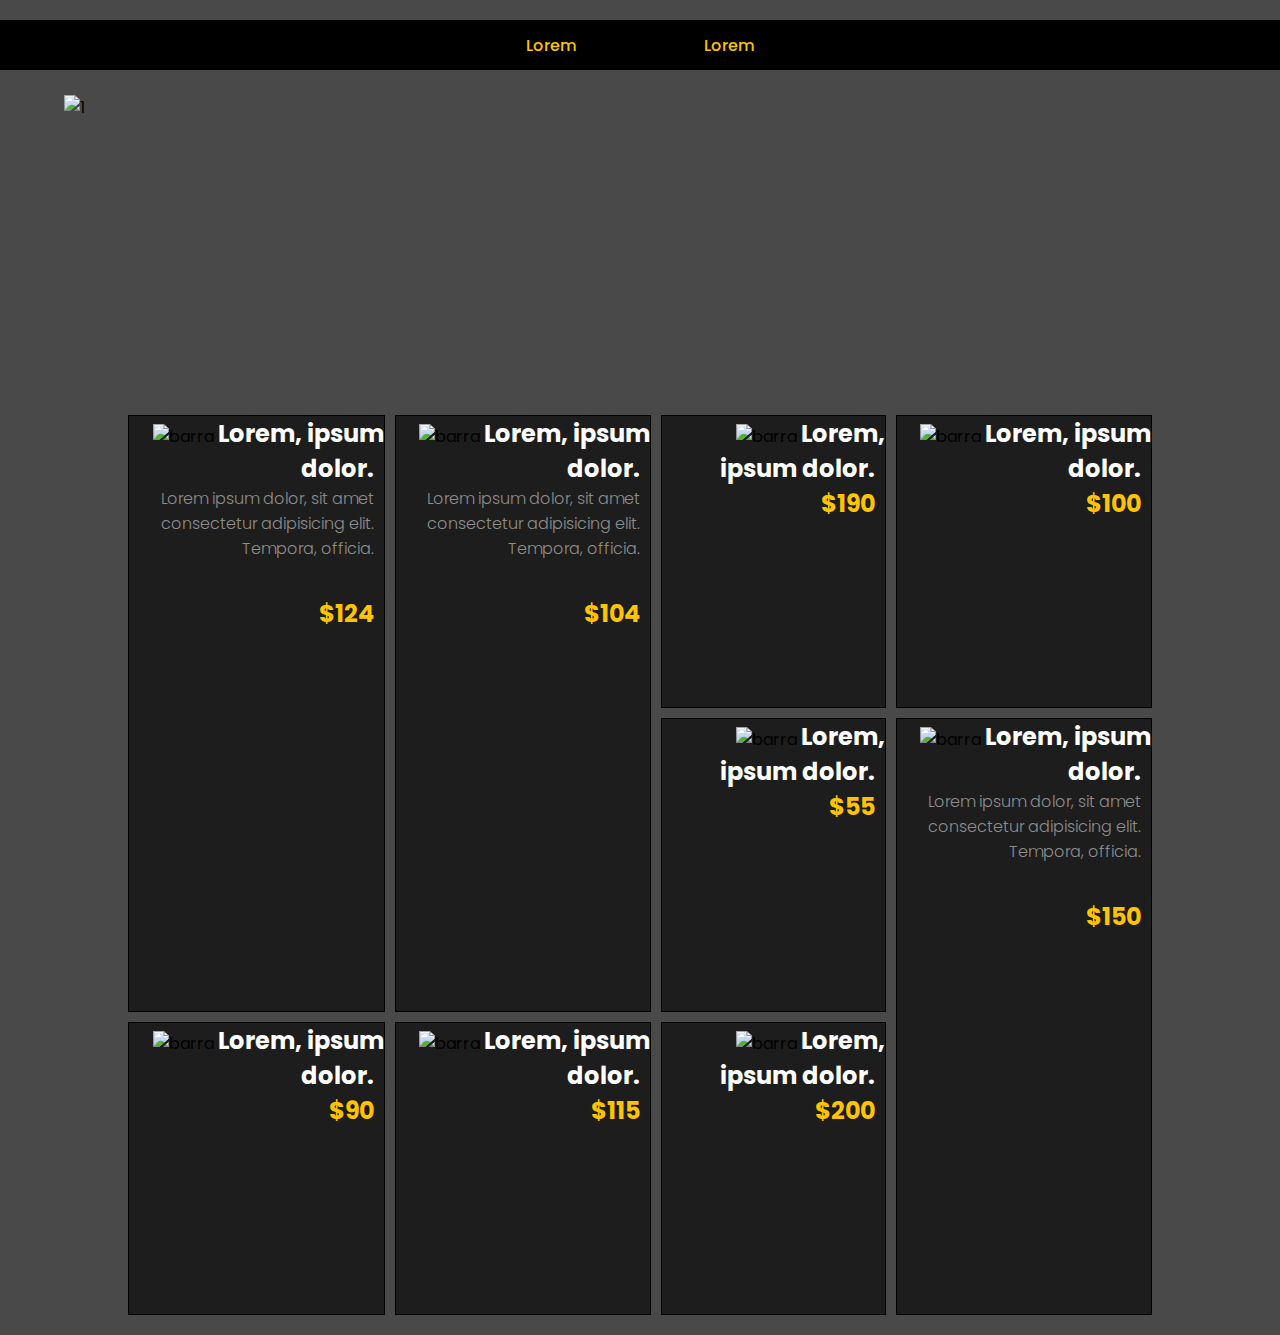
==== index.html @ 547c599e "primer commit de TORO" ====
<!DOCTYPE html>
<html lang="en">
<head>
    <meta charset="UTF-8">
    <meta http-equiv="X-UA-Compatible" content="IE=edge">
    <meta name="viewport" content="width=device-width, initial-scale=1.0">
    <link rel="stylesheet" href="style.css"> 
    <link rel="preconnect" href="https://fonts.gstatic.com">
<link href="https://fonts.googleapis.com/css2?family=Poppins:wght@100;200;300;400;500;600;700;900&display=swap" rel="stylesheet">    
    <title>TORO</title>
</head>
<body>
    <div class="container">

        <nav class="nav">
            <ul>
                <li><a href="#">lorem</a></li>
                <li><img src="https://marketing.dcassetcdn.com/blog/2019/02/42-bull-logos/Black.jpg" alt=""></li>
                <li><a href="#">lorem</a></li>
            </ul>
        </nav>

        <div class="banner">
            <ul>
                <li><img src="https://images.unsplash.com/photo-1574680096145-d05b474e2155?ixid=MXwxMjA3fDB8MHxwaG90by1wYWdlfHx8fGVufDB8fHw%3D&ixlib=rb-1.2.1&auto=format&fit=crop&w=1050&q=80" alt="1"></li>
                <li><img src="https://images.unsplash.com/photo-1517836357463-d25dfeac3438?ixlib=rb-1.2.1&ixid=MXwxMjA3fDB8MHxwaG90by1wYWdlfHx8fGVufDB8fHw%3D&auto=format&fit=crop&w=1050&q=80" alt="2"></li>
                <li><img src="https://images.unsplash.com/photo-1521804630986-6e83bf04d897?ixlib=rb-1.2.1&ixid=MXwxMjA3fDB8MHxwaG90by1wYWdlfHx8fGVufDB8fHw%3D&auto=format&fit=crop&w=1050&q=80" alt="3"></li>
                <li><img src="https://images.unsplash.com/photo-1520787315319-093ba0cb4631?ixlib=rb-1.2.1&ixid=MXwxMjA3fDB8MHxwaG90by1wYWdlfHx8fGVufDB8fHw%3D&auto=format&fit=crop&w=1050&q=80" alt="4"></li>
            </ul>
        </div>

        <main class="main">
            <div class="p1">
                <div class="wrap">
                <img src="https://images.unsplash.com/photo-1591940666372-b6b8b08d1a99?ixlib=rb-1.2.1&ixid=MXwxMjA3fDB8MHxwaG90by1yZWxhdGVkfDE0fHx8ZW58MHx8fA%3D%3D&auto=format&fit=crop&w=500&q=60" alt="barra">
                <a href="p1.html">Lorem, ipsum dolor. <br></a>
                <a href="p1.html"><p>Lorem ipsum dolor, sit amet consectetur adipisicing elit. Tempora, officia.</p></a>
                <h3>$124</h3>
                </div>
            </div>
            <div class="p2">
                <div class="wrap">
                <img src="https://images.unsplash.com/photo-1591940666372-b6b8b08d1a99?ixlib=rb-1.2.1&ixid=MXwxMjA3fDB8MHxwaG90by1yZWxhdGVkfDE0fHx8ZW58MHx8fA%3D%3D&auto=format&fit=crop&w=500&q=60" alt="barra">
                <a href="p1.html">Lorem, ipsum dolor. <br></a>
                <a href="p1.html"><p>Lorem ipsum dolor, sit amet consectetur adipisicing elit. Tempora, officia.</p></a>
                <h3>$104</h3>
                </div>
            </div>
            <div class="p3">
                <div class="wrap">
                <img src="https://images.unsplash.com/photo-1591940666372-b6b8b08d1a99?ixlib=rb-1.2.1&ixid=MXwxMjA3fDB8MHxwaG90by1yZWxhdGVkfDE0fHx8ZW58MHx8fA%3D%3D&auto=format&fit=crop&w=500&q=60" alt="barra">
                <a href="">Lorem, ipsum dolor.</a>
                <h3>$190</h3>
                </div>
            </div>
            <div class="p4">
                <div class="wrap">
                <img src="https://images.unsplash.com/photo-1591940666372-b6b8b08d1a99?ixlib=rb-1.2.1&ixid=MXwxMjA3fDB8MHxwaG90by1yZWxhdGVkfDE0fHx8ZW58MHx8fA%3D%3D&auto=format&fit=crop&w=500&q=60" alt="barra">
                <a href="">Lorem, ipsum dolor.</a>
                <h3>$100</h3>
                </div>
            </div>
            <div class="p5">
                <div class="wrap">
                <img src="https://images.unsplash.com/photo-1591940666372-b6b8b08d1a99?ixlib=rb-1.2.1&ixid=MXwxMjA3fDB8MHxwaG90by1yZWxhdGVkfDE0fHx8ZW58MHx8fA%3D%3D&auto=format&fit=crop&w=500&q=60" alt="barra">
                <a href="">Lorem, ipsum dolor.</a>
                <h3>$55</h3>
                </div>
            </div>
            <div class="p6">
                <div class="wrap">
                <img src="https://images.unsplash.com/photo-1591940666372-b6b8b08d1a99?ixlib=rb-1.2.1&ixid=MXwxMjA3fDB8MHxwaG90by1yZWxhdGVkfDE0fHx8ZW58MHx8fA%3D%3D&auto=format&fit=crop&w=500&q=60" alt="barra">
                <a href="p1">Lorem, ipsum dolor. <br></a>
                <a href="p1"><p>Lorem ipsum dolor, sit amet consectetur adipisicing elit. Tempora, officia.</p></a>
                <h3>$150</h3>
                </div>
            </div>
            <div class="p7">
                <div class="wrap">
                <img src="https://images.unsplash.com/photo-1591940666372-b6b8b08d1a99?ixlib=rb-1.2.1&ixid=MXwxMjA3fDB8MHxwaG90by1yZWxhdGVkfDE0fHx8ZW58MHx8fA%3D%3D&auto=format&fit=crop&w=500&q=60" alt="barra">
                <a href="">Lorem, ipsum dolor.</a>
                <h3>$90</h3>
                </div>
            </div>
            <div class="p8">
                <div class="wrap">
                <img src="https://images.unsplash.com/photo-1591940666372-b6b8b08d1a99?ixlib=rb-1.2.1&ixid=MXwxMjA3fDB8MHxwaG90by1yZWxhdGVkfDE0fHx8ZW58MHx8fA%3D%3D&auto=format&fit=crop&w=500&q=60" alt="barra">
                <a href="">Lorem, ipsum dolor.</a>
                <h3>$115</h3>
                </div>
            </div>
            <div class="p9">
                <div class="wrap">
                <img src="https://images.unsplash.com/photo-1591940666372-b6b8b08d1a99?ixlib=rb-1.2.1&ixid=MXwxMjA3fDB8MHxwaG90by1yZWxhdGVkfDE0fHx8ZW58MHx8fA%3D%3D&auto=format&fit=crop&w=500&q=60" alt="barra">
                <a href="">Lorem, ipsum dolor.</a>
                <h3>$200</h3>
                </div>
            </div>
            
        </main>
        
    </div>
</body>
</html>
---- style.css ----
*{
    margin: 0;
    padding: 0;
    box-sizing: border-box;
    list-style: none;
    font-family: 'Poppins', sans-serif;
}

body{
    background-color:   rgb(73, 73, 73);
}

.nav{
    margin-top: 20px;
    padding-bottom: 25px;
}

.nav ul{
    display: flex;
    justify-content: center;
    align-items: center;
    background-color: black;
    height: 50px;
    text-align: center;
}

.nav img{
    padding-left: 5vw;
    padding-right: 5vw;
    height: 10vh;
    border-radius: 50%;
    margin-top: 10px;
}

.nav a{
    text-decoration: none;
    color: rgb(255, 196, 0);
    text-transform: capitalize;
    font-weight: 500;
    font-size: medium;
}

/* BANNER */

.banner{
    width: 90vw;
    margin: 0 auto;
    margin-bottom: 20px;
    overflow: hidden;
    height: 300px;
}

.banner ul{
    padding: 0;
    display: flex;
    width: 400%;

    animation: cambio 20s infinite alternate;
}

.banner li{
    width: 100%;
}

.banner img{
    width:100%;
    max-height:100%;
    object-fit: contain;
}

@keyframes cambio{
    0% { margin-left: 0;}
    20% { margin-left: 0;}

    25% { margin-left: -100%;}
    45% { margin-left: -100%;}

    50% { margin-left: -200%;}
    70% { margin-left: -200%;}

    75% { margin-left: -300%;}
    100% { margin-left: -300%;}
}

/* MAIN */

.main{
    
    width: 80vw;
    height: 100vh;
    margin: 0 auto;   
    display: grid;
    grid-template-columns: repeat(auto-fit, 1fr);
    grid-template-areas: 
    "p1 p2 p3 p4"
    "p1 p2 p5 p6"
    "p7 p8 p9 p6"
    ;
    gap: 10px;
    margin-bottom: 20px;
}

/* Producto */
.p1{
    border: 1px solid black;
    background-color: rgb(29, 29, 29) ;
    grid-area: p1;
}

.p1 img{
    height: 40vh;
    width: 100%;
}

/* ------------------------------------------ */

.p2{
    grid-area: p2;
    background-color: rgb(29, 29, 29) ;
    border: 1px solid black;
}
.p2 img{
    height: 40vh;
    width: 100%;
}

/* ------------------------------------------ */
.p3{
    grid-area: p3;
    background-color: rgb(29, 29, 29) ;
    border: 1px solid black;
}
.p3 img{
    height: 20vh;
    width: 100%;
}

/* ------------------------------------------ */
.p4{
    grid-area: p4;
    background-color: rgb(29, 29, 29) ;
    border: 1px solid black;
}
.p4 img{
    height: 20vh;
    width: 100%;
}
/* ------------------------------------------ */
.p5{
    grid-area: p5;
    background-color: rgb(29, 29, 29) ;
    border: 1px solid black;
}
.p5 img{
    height: 20vh;
    width: 100%;
}
/* ------------------------------------------ */
.p6{
    grid-area: p6;
    background-color: rgb(29, 29, 29) ;
    border: 1px solid black;
}
.p6 img{
    height: 40vh;
    width: 100%;
}
/* ------------------------------------------ */
.p7{
    grid-area: p7;
    background-color: rgb(29, 29, 29) ;
    border: 1px solid black;
}
.p7 img{
    height: 20vh;
    width: 100%;
}
/* ------------------------------------------ */
.p8{
    grid-area: p8;
    background-color: rgb(29, 29, 29) ;
    border: 1px solid black;
}
.p8 img{
    height: 20vh;
    width: 100%;
}
/* ------------------------------------------ */
.p9{
    grid-area: p9;
    background-color: rgb(29, 29, 29) ;
    border: 1px solid black;
}
.p9 img{
    height: 20vh;
    width: 100%;
}


.wrap{
    text-align: right;
    
}

.wrap  a:hover{
    color: rgb(255, 196, 0);
}

.wrap a{
    text-decoration: none;
    color: rgb(255, 255, 255);
    font-size: large;
    padding-right: 10px;
    font-size: x-large;
    font-weight: 700;
}

.wrap p{
    text-align: right;
    padding-right: 10px;
    color: rgb(141, 141, 141);
    font-size: medium;
    padding-left: 20px;
    font-weight: 300;
}

.wrap h3{
    color: rgb(255, 196, 0);
    font-size: x-large;
    padding-right: 10px;  
    
}
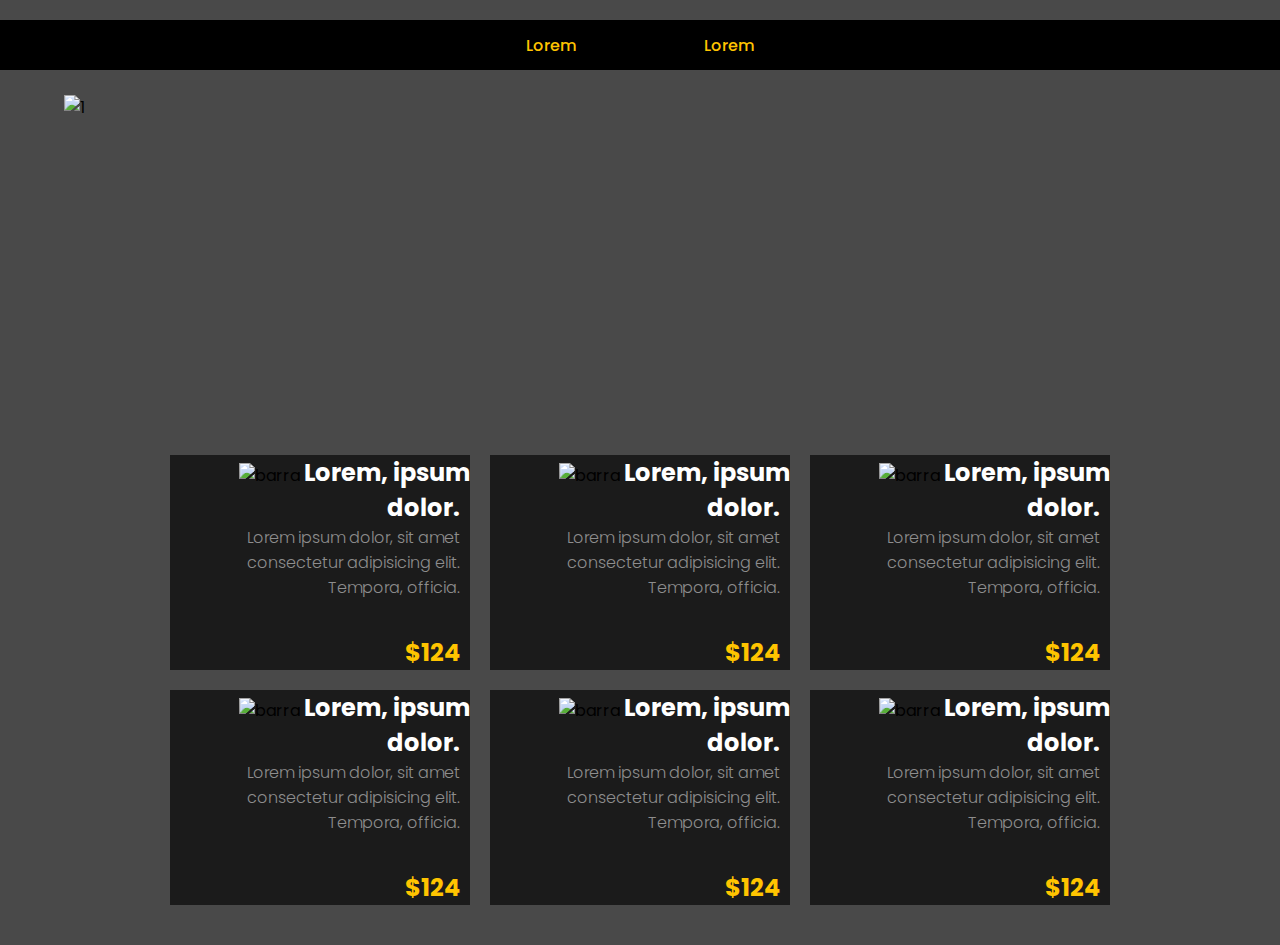
==== commit 9093aa94: "nuevo displayt" ====
--- a/index.html
+++ b/index.html
@@ -32,22 +32,59 @@
         <main class="main">
             <div class="p1">
                 <div class="wrap">
-                <img src="https://images.unsplash.com/photo-1591940666372-b6b8b08d1a99?ixlib=rb-1.2.1&ixid=MXwxMjA3fDB8MHxwaG90by1yZWxhdGVkfDE0fHx8ZW58MHx8fA%3D%3D&auto=format&fit=crop&w=500&q=60" alt="barra">
+                <img src="https://images.unsplash.com/photo-1586205208101-b9da5ef6120d?ixid=MnwxMjA3fDB8MHxwaG90by1wYWdlfHx8fGVufDB8fHx8&ixlib=rb-1.2.1&auto=format&fit=crop&w=750&q=80" alt="barra">
                 <a href="p1.html">Lorem, ipsum dolor. <br></a>
                 <a href="p1.html"><p>Lorem ipsum dolor, sit amet consectetur adipisicing elit. Tempora, officia.</p></a>
                 <h3>$124</h3>
-                </div>
-            </div>
+            </div></div>
+            <div class="p1">
+                <div class="wrap">
+                <img src="https://images.unsplash.com/photo-1586205208101-b9da5ef6120d?ixid=MnwxMjA3fDB8MHxwaG90by1wYWdlfHx8fGVufDB8fHx8&ixlib=rb-1.2.1&auto=format&fit=crop&w=750&q=80" alt="barra">
+                <a href="p1.html">Lorem, ipsum dolor. <br></a>
+                <a href="p1.html"><p>Lorem ipsum dolor, sit amet consectetur adipisicing elit. Tempora, officia.</p></a>
+                <h3>$124</h3>
+            </div></div>
+            <div class="p1">
+                <div class="wrap">
+                <img src="https://images.unsplash.com/photo-1586205208101-b9da5ef6120d?ixid=MnwxMjA3fDB8MHxwaG90by1wYWdlfHx8fGVufDB8fHx8&ixlib=rb-1.2.1&auto=format&fit=crop&w=750&q=80" alt="barra">
+                <a href="p1.html">Lorem, ipsum dolor. <br></a>
+                <a href="p1.html"><p>Lorem ipsum dolor, sit amet consectetur adipisicing elit. Tempora, officia.</p></a>
+                <h3>$124</h3>
+            </div></div>
+            <div class="p1">
+                <div class="wrap">
+                <img src="https://images.unsplash.com/photo-1586205208101-b9da5ef6120d?ixid=MnwxMjA3fDB8MHxwaG90by1wYWdlfHx8fGVufDB8fHx8&ixlib=rb-1.2.1&auto=format&fit=crop&w=750&q=80" alt="barra">
+                <a href="p1.html">Lorem, ipsum dolor. <br></a>
+                <a href="p1.html"><p>Lorem ipsum dolor, sit amet consectetur adipisicing elit. Tempora, officia.</p></a>
+                <h3>$124</h3>
+            </div></div>
+            <div class="p1">
+                <div class="wrap">
+                <img src="https://images.unsplash.com/photo-1586205208101-b9da5ef6120d?ixid=MnwxMjA3fDB8MHxwaG90by1wYWdlfHx8fGVufDB8fHx8&ixlib=rb-1.2.1&auto=format&fit=crop&w=750&q=80" alt="barra">
+                <a href="p1.html">Lorem, ipsum dolor. <br></a>
+                <a href="p1.html"><p>Lorem ipsum dolor, sit amet consectetur adipisicing elit. Tempora, officia.</p></a>
+                <h3>$124</h3>
+            </div></div>
+            <div class="p1">
+                <div class="wrap">
+                <img src="https://images.unsplash.com/photo-1586205208101-b9da5ef6120d?ixid=MnwxMjA3fDB8MHxwaG90by1wYWdlfHx8fGVufDB8fHx8&ixlib=rb-1.2.1&auto=format&fit=crop&w=750&q=80" alt="barra">
+                <a href="p1.html">Lorem, ipsum dolor. <br></a>
+                <a href="p1.html"><p>Lorem ipsum dolor, sit amet consectetur adipisicing elit. Tempora, officia.</p></a>
+                <h3>$124</h3>
+            </div></div>
+            
+            <!--
             <div class="p2">
                 <div class="wrap">
-                <img src="https://images.unsplash.com/photo-1591940666372-b6b8b08d1a99?ixlib=rb-1.2.1&ixid=MXwxMjA3fDB8MHxwaG90by1yZWxhdGVkfDE0fHx8ZW58MHx8fA%3D%3D&auto=format&fit=crop&w=500&q=60" alt="barra">
+                <img src="https://images.unsplash.com/photo-1586205208101-b9da5ef6120d?ixid=MnwxMjA3fDB8MHxwaG90by1wYWdlfHx8fGVufDB8fHx8&ixlib=rb-1.2.1&auto=format&fit=crop&w=750&q=80" alt="barra">
                 <a href="p1.html">Lorem, ipsum dolor. <br></a>
                 <a href="p1.html"><p>Lorem ipsum dolor, sit amet consectetur adipisicing elit. Tempora, officia.</p></a>
                 <h3>$104</h3>
                 </div>
             </div>
-            <div class="p3">
-                <div class="wrap">
+        </div>
+        <div class="p3">
+            <div class="wrap">
                 <img src="https://images.unsplash.com/photo-1591940666372-b6b8b08d1a99?ixlib=rb-1.2.1&ixid=MXwxMjA3fDB8MHxwaG90by1yZWxhdGVkfDE0fHx8ZW58MHx8fA%3D%3D&auto=format&fit=crop&w=500&q=60" alt="barra">
                 <a href="">Lorem, ipsum dolor.</a>
                 <h3>$190</h3>
@@ -96,7 +133,7 @@
                 <h3>$200</h3>
                 </div>
             </div>
-            
+            -->
         </main>
         
     </div>
--- a/style.css
+++ b/style.css
@@ -85,122 +85,27 @@
 /* MAIN */
 
 .main{
-    
-    width: 80vw;
-    height: 100vh;
-    margin: 0 auto;   
     display: grid;
-    grid-template-columns: repeat(auto-fit, 1fr);
-    grid-template-areas: 
-    "p1 p2 p3 p4"
-    "p1 p2 p5 p6"
-    "p7 p8 p9 p6"
-    ;
-    gap: 10px;
-    margin-bottom: 20px;
+  grid-template-columns: repeat(3, 300px);
+  grid-gap: 20px;
+  grid-auto-rows: minmax(100px, auto);
+  padding: 40px;
+  justify-content: center;
 }
 
-/* Producto */
-.p1{
-    border: 1px solid black;
-    background-color: rgb(29, 29, 29) ;
-    grid-area: p1;
-}
-
-.p1 img{
-    height: 40vh;
-    width: 100%;
-}
-
-/* ------------------------------------------ */
-
-.p2{
-    grid-area: p2;
-    background-color: rgb(29, 29, 29) ;
-    border: 1px solid black;
-}
-.p2 img{
-    height: 40vh;
-    width: 100%;
-}
-
-/* ------------------------------------------ */
-.p3{
-    grid-area: p3;
-    background-color: rgb(29, 29, 29) ;
-    border: 1px solid black;
-}
-.p3 img{
-    height: 20vh;
-    width: 100%;
-}
-
-/* ------------------------------------------ */
-.p4{
-    grid-area: p4;
-    background-color: rgb(29, 29, 29) ;
-    border: 1px solid black;
-}
-.p4 img{
-    height: 20vh;
-    width: 100%;
-}
-/* ------------------------------------------ */
-.p5{
-    grid-area: p5;
-    background-color: rgb(29, 29, 29) ;
-    border: 1px solid black;
-}
-.p5 img{
-    height: 20vh;
-    width: 100%;
-}
-/* ------------------------------------------ */
-.p6{
-    grid-area: p6;
-    background-color: rgb(29, 29, 29) ;
-    border: 1px solid black;
-}
-.p6 img{
-    height: 40vh;
-    width: 100%;
-}
-/* ------------------------------------------ */
-.p7{
-    grid-area: p7;
-    background-color: rgb(29, 29, 29) ;
-    border: 1px solid black;
-}
-.p7 img{
-    height: 20vh;
-    width: 100%;
-}
-/* ------------------------------------------ */
-.p8{
-    grid-area: p8;
-    background-color: rgb(29, 29, 29) ;
-    border: 1px solid black;
-}
-.p8 img{
-    height: 20vh;
-    width: 100%;
-}
-/* ------------------------------------------ */
-.p9{
-    grid-area: p9;
-    background-color: rgb(29, 29, 29) ;
-    border: 1px solid black;
-}
-.p9 img{
-    height: 20vh;
-    width: 100%;
-}
 
 
 .wrap{
     text-align: right;
+    background-color: rgb(27, 27, 27);
+}
+.wrap img{
+    width: 100%;
+    max-height: 100%;
     
 }
+
+
 
 .wrap  a:hover{
     color: rgb(255, 196, 0);
